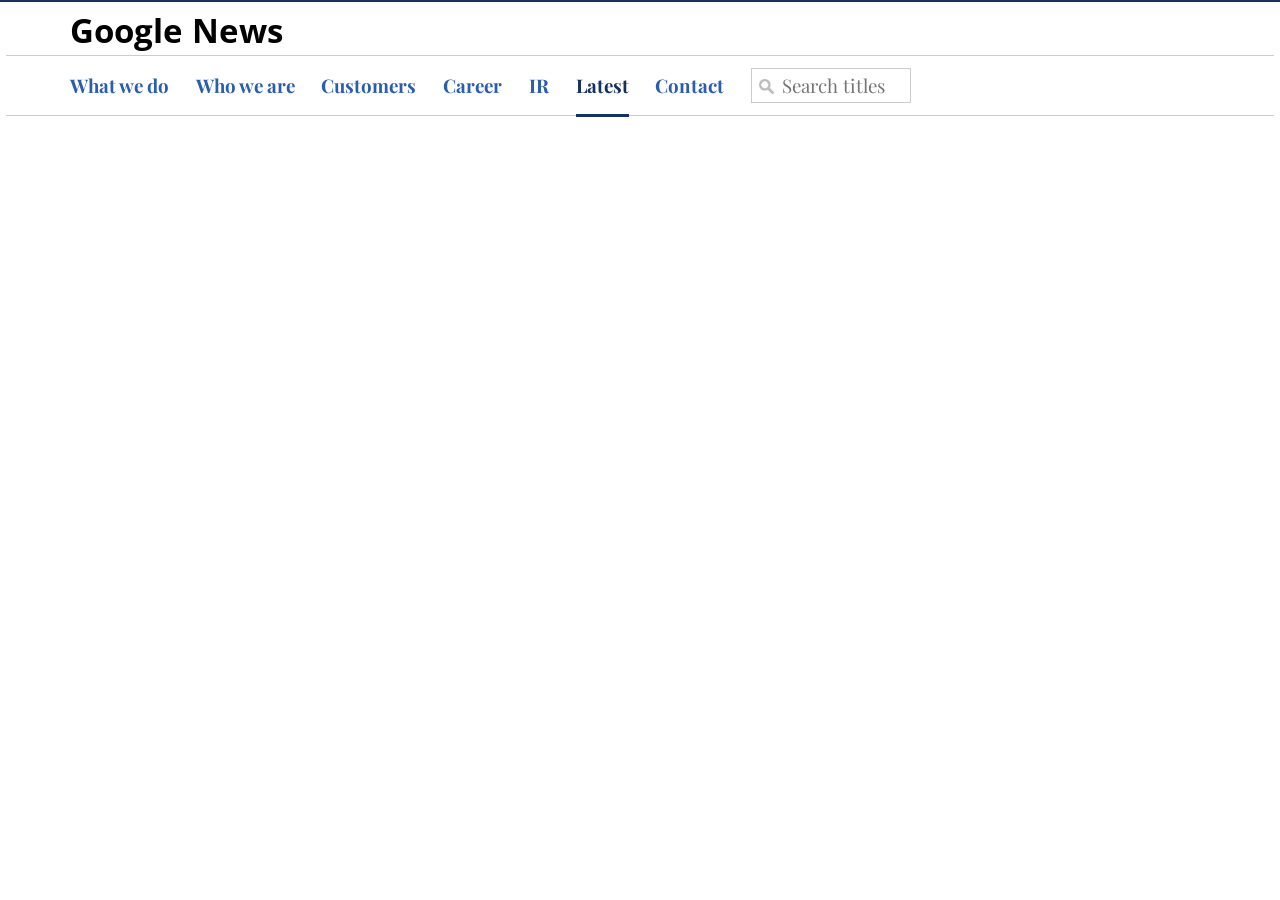
==== src/index.html @ 6e2a946f "arbetsfiler" ====
<!DOCTYPE html>
<html lang="en" dir="ltr">
  <head>
    <meta charset="utf-8">
    <title>Google News</title>
    <meta name="viewport" content="width=device-width, initial-scale=1">
    <!--Stylesheets-->
    <link href="https://fonts.googleapis.com/css?family=Open+Sans:400,400i,700|Playfair+Display:400,700" rel="stylesheet">
    <link rel="stylesheet" href="./assets/css/reset.css" type="text/css">
    <link rel="stylesheet" href="./assets/css/style.css" type="text/css">
  </head>
  <body>
    <section role="main" id="wrapper">
      <!--Header-->
      <header id="header" class="header">
        <h1>Google News</h1>
        <!--Menu-->
        <nav id="menu" class="menu">
          <ul>
            <li>
              <a href="/Offerings">What we do</a>
            </li>
            <li>
              <a href="/About-us">Who we are</a>
            </li>
            <li>
              <a href="/Customers">Customers</a>
            </li>
            <li>
              <a href="/Careers">Career</a>
            </li>
            <li>
              <a href="/Investor-relations">IR</a>
            </li>
            <li>
              <a href="/Latest" class="current">Latest</a>
            </li>
            <li>
              <a href="/Contact">Contact</a>
            </li>
            <li class="search">
              <input type="text" id="searchInput" onkeyup="searchFunction()" placeholder="Search titles" title="Type in title search term">
            </li>
            <li class="icon">
              <a href="javascript:void(0);" onclick="menuFunction()">&#9776;</a>
            </li>
          </ul>
        </nav>
      </header>

      <section id="content"></section>

      <footer>
        <!--Wather widget-->
        <script> !function(d,s,id){var js,fjs=d.getElementsByTagName(s)[0];if(!d.getElementById(id)){js=d.createElement(s);js.id=id;js.src='https://weatherwidget.io/js/widget.min.js';fjs.parentNode.insertBefore(js,fjs);}}(document,'script','weatherwidget-io-js');</script>
        <!--JS Scripts-->
        <script type="text/javascript" src="./assets/js/menu.js"></script> <!--Mobile menu JS-->
        <script type="text/javascript" src="./assets/js/request.js"></script> <!--JSON API request JS-->

      </footer>
    </section>
  </body>
</html>
---- src/assets/css/style.css ----
@charset "UTF-8";
/*
Name: Google News SASS
Version: 1.0
*/
/*COLORS*/
/*Colors SASS file*/
/*! MIXIN  */
/*Transitions*/
@-webkit-keyframes moveUp {
  100% {
    -webkit-transform: translateY(0);
    opacity: 1;
  }
}
@keyframes moveUp {
  100% {
    -webkit-transform: translateY(0);
    transform: translateY(0);
    opacity: 1;
  }
}
/*Moving up fade in animation*/
.moveUp {
  opacity: 0;
  -webkit-transform: translateY(200px); /*Taken from mixin.scss*/
  transform: translateY(200px); /*Taken from mixin.scss*/
  -moz-transform: translateY(200px); /*Taken from mixin.scss*/
  -moz-animation: moveUp 1s ease forwards; /*Taken from mixin.scss*/
  -webkit-animation: moveUp 1s ease forwards; /*Taken from mixin.scss*/
  animation: moveUp 1s ease forwards; /*Taken from mixin.scss*/
}

/*Buttons*/
.btn {
  float: right;
  position: relative;
  padding: 10px;
  width: auto;
  border-radius: 9px;
  cursor: pointer;
  overflow: hidden;
  box-sizing: border-box;
  background: #2a5db0;
  font-weight: bold;
  color: white !important;
  -webkit-transition: all 0.3s;
  -moz-transition: all 0.3s;
  -ms-transition: all 0.3s;
  -o-transition: all 0.3s;
  transition: all 0.3s;
  /*Taken from mixin.scss*/
}
.btn:hover {
  padding-right: 30px;
  background: #16315e;
}
.btn:before {
  content: "→";
  position: absolute;
  height: 100%;
  font-size: 125%;
  line-height: 2;
  color: #fff;
  -webkit-transition: all 0.3s;
  -moz-transition: all 0.3s;
  transition: all 0.3s;
  right: -20px;
  top: 0;
  opacity: 0;
}
.btn:hover:before {
  right: 8px;
  opacity: 1;
}

/*Mixin SASS file*/
/*! TYPOGRAPHY  */
/* --- Convert percent font sizes to em ---*/
html, .paragraph, li, p {
  font-family: "Open Sans", sans-serif;
  font-weight: normal;
  margin-top: 10px;
  font-size: 15px;
  font-size: 0.9375rem;
  line-height: 20px;
  line-height: 1.25rem;
  color: black;
}
html strong, html b, .paragraph strong, li strong, .paragraph b, li b, p strong, p b {
  font-weight: bold;
}

strong, b {
  font-weight: bold;
}

i, em {
  font-style: italic;
}

ul {
  list-style-type: none;
  list-style-image: none;
}

li {
  list-style-type: none;
  list-style-image: none;
  margin-top: 5px;
}

h1 {
  font-family: "Open Sans", sans-serif;
  font-weight: bold;
  font-size: 30px;
  font-size: 1.875rem;
  line-height: 35px;
  line-height: 2.1875rem;
}

h2 {
  font-family: "Playfair Display", serif;
  font-weight: normal;
  font-size: 20px;
  font-size: 1.25rem;
  line-height: 25px;
  line-height: 1.5625rem;
}

/*------LINKS-----*/
a {
  color: #2a5db0;
  text-decoration: none;
  -webkit-transition: 0.5s;
  -moz-transition: 0.5s;
  -ms-transition: 0.5s;
  -o-transition: 0.5s;
  transition: 0.5s;
  /*Taken fomr mixin.scss*/
  cursor: pointer;
}
a:hover, a:active, a:visited {
  color: #16315e;
  text-decoration: none;
}

/*Fonts SASS file*/
/*! HEADER STYLES */
#header {
  width: 110%;
  height: 130px;
  overflow: hidden;
  background: white;
  display: block;
  margin-left: -5%;
  padding-top: 10px;
  /*Breakpoint for when menu can't fit the screen anymore*/
  /*#header h1*/
  /*Close nav#menu*/
}
@media screen and (max-width: 1190px) {
  #header {
    padding: 2%;
    box-sizing: border-box;
    height: auto;
    position: relative;
  }
}
#header h1 {
  vertical-align: middle;
  display: inline-block;
  padding: 0 5%;
  font-size: 35px;
  font-size: 2.1875rem;
  line-height: 40px;
  line-height: 2.5rem;
  margin-bottom: 5px;
}
#header nav#menu {
  display: block;
  width: 90%;
  border-bottom: 1px solid #CCC;
  border-top: 1px solid #CCC;
  padding-left: 5%;
  padding-right: 5%;
  /*Breakpoint for when menu can't fit the screen anymore*/
  /*Close @media screen and (max-width: 1190px)*/
  /*Close ul*/
}
@media screen and (max-width: 1190px) {
  #header nav#menu {
    min-width: auto;
    max-height: 0px;
    -webkit-transition: 1s;
    -moz-transition: 1s;
    -ms-transition: 1s;
    -o-transition: 1s;
    transition: 1s;
    /*Taken fomr mixin.scss*/
    /*Open menu*/
  }
  #header nav#menu li {
    display: none !important;
  }
  #header nav#menu.responsive {
    width: 100%;
    max-height: 1000px;
    -webkit-transition: 1s;
    -moz-transition: 1s;
    -ms-transition: 1s;
    -o-transition: 1s;
    transition: 1s;
    /*Taken fomr mixin.scss*/
  }
  #header nav#menu.responsive li:not(:last-child) {
    float: none;
    display: block !important;
    text-align: left;
    padding: 1% 0;
    border-top: 1px solid #CCC;
    margin: 0;
    margin-left: -5%;
    padding-left: 5%;
  }
  #header nav#menu.responsive li:first-child {
    border-top: 0;
  }
  #header nav#menu.responsive li a.current {
    padding-bottom: 6px;
  }
}
#header nav#menu ul {
  display: block;
  /*Close li*/
}
#header nav#menu ul li {
  display: inline-block;
  vertical-align: middle;
  font-weight: bold;
  margin: 0 1%;
  font-family: "Playfair Display", serif;
  font-size: 20px;
  font-size: 1.25rem;
  line-height: 25px;
  line-height: 1.5625rem;
  /*Breakpoint for when menu can't fit the screen anymore*/
  /*@media screen and (max-width: 1190px)*/
}
#header nav#menu ul li:first-child {
  margin-left: 0;
}
#header nav#menu ul li a.current {
  color: #16315e;
  border-bottom: 3px solid #16315e;
  padding-bottom: 16px;
}
#header nav#menu ul li.icon {
  display: none;
}
#header nav#menu ul li.search input#searchInput {
  background-image: url("../searchicon.png");
  background-position: 7px 10px;
  background-repeat: no-repeat;
  width: 160px;
  background-size: 15px auto;
  box-sizing: border-box;
  padding: 5px 5px 5px 30px;
  border: 1px solid #CCC;
  margin: 12px 0;
  box-shadow: 0 0 0 transparent;
  font-family: "Playfair Display", serif;
  font-size: 20px;
  font-size: 1.25rem;
  line-height: 25px;
  line-height: 1.5625rem;
}
#header nav#menu ul li.search input#searchInput:focus {
  box-shadow: 0 0 5px #2a5db0;
  -webkit-transition: 0.3s;
  -moz-transition: 0.3s;
  -ms-transition: 0.3s;
  -o-transition: 0.3s;
  transition: 0.3s;
}
@media screen and (max-width: 1190px) {
  #header nav#menu ul li.icon {
    display: inline-block !important;
    position: absolute;
    right: 5%;
    top: 30px;
  }
  #header nav#menu ul li.icon a {
    font-size: 20px;
  }
}
@media (max-width: 870px) {
  #header nav#menu ul li.icon {
    top: 15px;
  }
}

/*Close #header*/
/*Header SASS file*/
/*! ARTICLE STYLES */
article#article {
  overflow: hidden;
  position: relative;
  width: 31%;
  float: left;
  margin: 10px 1%;
  max-height: 200px;
  /*Breakpoints for responsive grid system*/
  /*The first and largest article*/
  /*Close .article-0*/
  /*Styling of smallest articles in 'sidebar'*/
  /*Close .info*/
  /*Close .show*/
}
@media (min-width: 461px) and (max-width: 870px) {
  article#article {
    width: 48% !important;
  }
}
@media (max-width: 460px) {
  article#article {
    width: 98% !important;
    max-height: none;
  }
}
article#article.article-0 {
  width: 64%;
  max-height: none;
}
article#article.article-0 .info p {
  color: white;
}
article#article.article-0 .description, article#article.article-0 .btn {
  display: block !important;
  /*Don't show buttons on most articles since it takes a lot of space*/
}
@media (max-width: 460px) {
  article#article.article-0 .description, article#article.article-0 .btn {
    display: none !important;
  }
}
article#article.article-0 .author {
  display: inline-block !important;
}
article#article.article-0 img {
  height: 520px;
  /*Make image shorter on mobile phones*/
}
@media (max-width: 460px) {
  article#article.article-0 img {
    max-height: 200px !important;
  }
}
article#article.article-1 {
  width: 32%;
}
article#article.article-2, article#article.article-3, article#article.article-4 {
  border-top: 1px solid #CCC;
  padding-top: 10px;
  margin-top: 0;
  height: 86px;
}
article#article.article-2 .img-link, article#article.article-3 .img-link, article#article.article-4 .img-link {
  float: left;
  width: 40%;
  display: block;
  clear: none;
}
article#article.article-2 .img-link img, article#article.article-3 .img-link img, article#article.article-4 .img-link img {
  height: 86px;
}
article#article.article-2 .info, article#article.article-3 .info, article#article.article-4 .info {
  width: 60%;
  float: left;
  background: none;
  position: relative;
  clear: none;
  padding: 0 0 0 3%;
  height: 86px;
}
article#article.article-2 .info .date-author, article#article.article-3 .info .date-author, article#article.article-4 .info .date-author {
  display: none;
}
article#article.article-2 .info h2, article#article.article-3 .info h2, article#article.article-4 .info h2 {
  font-size: 14px;
  font-size: 0.875rem;
  line-height: 16px;
  line-height: 1rem;
  font-weight: 700;
}
article#article.article-2 .info a, article#article.article-3 .info a, article#article.article-4 .info a {
  color: black !important;
}
article#article img {
  display: block;
  overflow: hidden;
  width: 100%;
  object-fit: cover;
  height: 200px;
}
article#article .info {
  width: 100%;
  position: absolute;
  background: rgba(0, 0, 0, 0.5);
  color: white;
  bottom: 0;
  clear: both;
  overflow: hidden;
  box-sizing: border-box;
  padding: 2%;
  display: block;
}
article#article .info .date-author {
  display: block;
  margin-top: 0;
  color: white;
}
article#article .info a {
  color: white;
}
article#article .info .description, article#article .info .btn {
  display: none;
}
article#article.hide {
  opacity: 0;
  position: absolute;
}
article#article.show {
  opacity: 1;
  display: block;
  margin: 10px 1%;
  border-top: none;
  padding-top: 0;
  height: auto;
  opacity: 1;
  -webkit-transition: opacity 1s;
  -moz-transition: opacity 1s;
  -ms-transition: opacity 1s;
  -o-transition: opacity 1s;
  transition: opacity 1s;
  /*Taken fomr mixin.scss*/
  /*Close .info*/
}
article#article.show a.img-link {
  float: none !important;
  width: 100% !important;
  transition: none;
}
article#article.show a.img-link img {
  height: 200px !important;
  transition: none;
}
article#article.show .info {
  width: 100%;
  transition: none;
  position: absolute;
  background: rgba(0, 0, 0, 0.5);
  clear: both;
  padding: 0 2% 2% 2%;
  float: none;
  height: auto;
}
article#article.show .info h2 {
  font-family: "Playfair Display", serif;
  font-weight: normal;
  font-size: 20px;
  font-size: 1.25rem;
  line-height: 25px;
  line-height: 1.5625rem;
  transition: none;
}
article#article.show .info a {
  color: white !important;
}
article#article.show .info .date-author {
  display: block !important;
}

/*Close #article*/
#no-results {
  display: none;
  padding: 2% 0;
}

.weather-widget-io {
  float: right !important;
  width: 31% !important;
  margin: 10px 2% 10px 0px !important;
  height: 520px !important;
  padding: 0px !important;
  overflow: hidden !important;
}

/*Articles SASS file*/
html {
  width: 100%;
  margin: 0;
  border-top: 2px solid #16315e;
}

body {
  width: 90%;
  overflow-x: hidden;
  display: block;
  clear: both;
  padding: 0;
  margin: 0px auto;
  box-sizing: border-box;
  font-family: "Playfair Display", serif;
  font-size: 13pt;
  color: black;
}

@media screen and (max-width: 1024px) {
  /*All Devices*/
  html.touch *:hover {
    pointer-events: none !important;
  }
  html, body {
    width: 100% !important;
    margin: 0px !important;
    overflow-x: hidden !important;
    -webkit-text-size-adjust: none; /* Prevent font scaling in landscape */
  }
  body {
    margin: 0 0 20px;
    height: auto;
    min-height: 100%;
  }
}
#content {
  width: 100%;
  margin: 0 auto;
  display: block;
  overflow: hidden;
}

/*------FOOTER-----*/
#footer {
  width: 100%;
}

/*# sourceMappingURL=style.css.map */
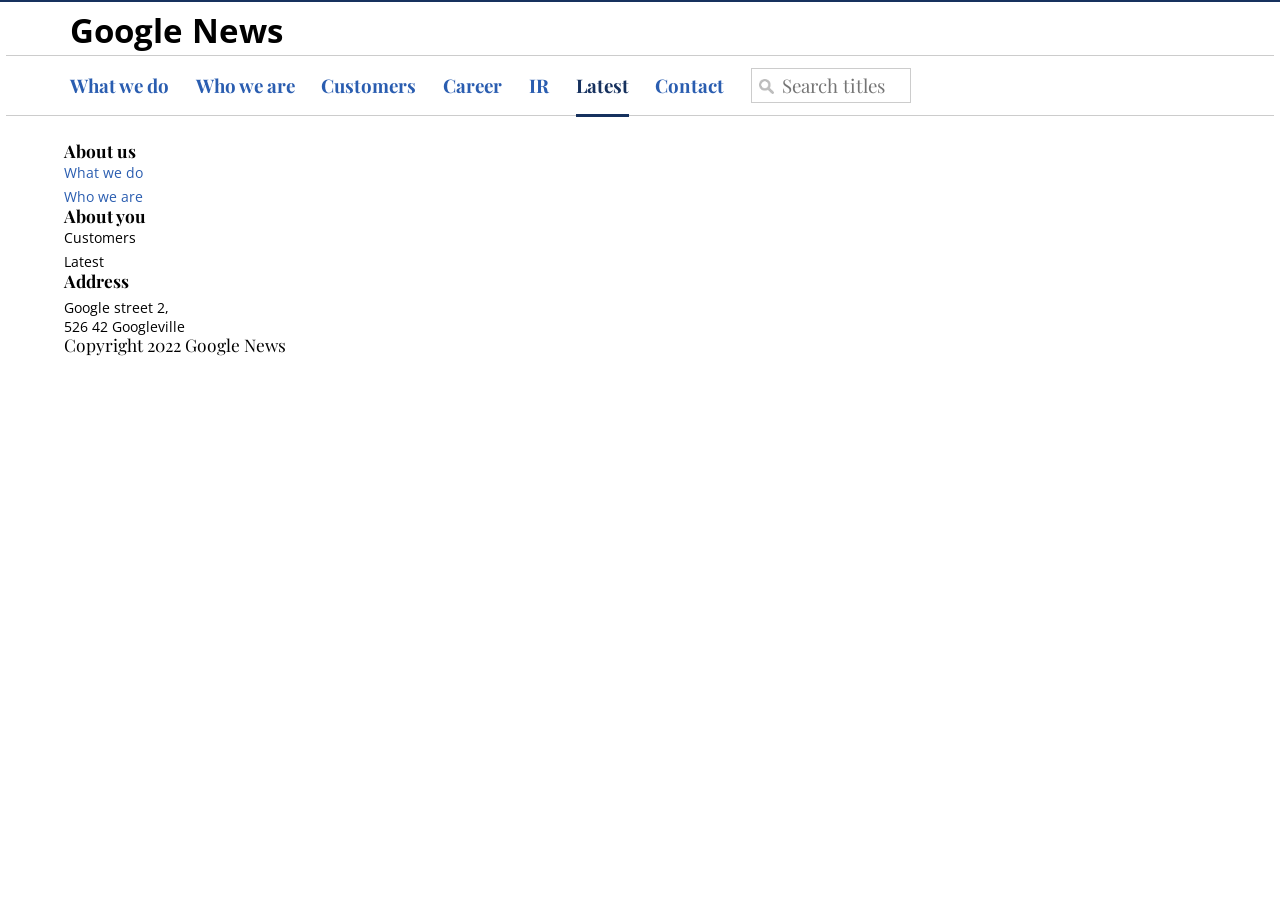
==== commit da7997e6: "media query för team sektion." ====
--- a/src/index.html
+++ b/src/index.html
@@ -1,13 +1,17 @@
 <!DOCTYPE html>
 <html lang="en" dir="ltr">
   <head>
-    <meta charset="utf-8">
+    <meta charset="utf-8" />
     <title>Google News</title>
-    <meta name="viewport" content="width=device-width, initial-scale=1">
+    <meta name="viewport" content="width=device-width, initial-scale=1" />
     <!--Stylesheets-->
-    <link href="https://fonts.googleapis.com/css?family=Open+Sans:400,400i,700|Playfair+Display:400,700" rel="stylesheet">
-    <link rel="stylesheet" href="./assets/css/reset.css" type="text/css">
-    <link rel="stylesheet" href="./assets/css/style.css" type="text/css">
+    <link
+      href="https://fonts.googleapis.com/css?family=Open+Sans:400,400i,700|Playfair+Display:400,700"
+      rel="stylesheet"
+    />
+    <link rel="stylesheet" href="./assets/css/reset.css" type="text/css" />
+    <link rel="stylesheet" href="./assets/css/style.css" type="text/css" />
+    <link rel="stylesheet" href="./assets/css/who-we-are-style.scss" />
   </head>
   <body>
     <section role="main" id="wrapper">
@@ -21,7 +25,7 @@
               <a href="/Offerings">What we do</a>
             </li>
             <li>
-              <a href="/About-us">Who we are</a>
+              <a href="who-we-are.html">Who we are</a>
             </li>
             <li>
               <a href="/Customers">Customers</a>
@@ -36,10 +40,16 @@
               <a href="/Latest" class="current">Latest</a>
             </li>
             <li>
-              <a href="/Contact">Contact</a>
+              <a href="contact.html">Contact</a>
             </li>
             <li class="search">
-              <input type="text" id="searchInput" onkeyup="searchFunction()" placeholder="Search titles" title="Type in title search term">
+              <input
+                type="text"
+                id="searchInput"
+                onkeyup="searchFunction()"
+                placeholder="Search titles"
+                title="Type in title search term"
+              />
             </li>
             <li class="icon">
               <a href="javascript:void(0);" onclick="menuFunction()">&#9776;</a>
@@ -50,14 +60,53 @@
 
       <section id="content"></section>
 
-      <footer>
-        <!--Wather widget-->
-        <script> !function(d,s,id){var js,fjs=d.getElementsByTagName(s)[0];if(!d.getElementById(id)){js=d.createElement(s);js.id=id;js.src='https://weatherwidget.io/js/widget.min.js';fjs.parentNode.insertBefore(js,fjs);}}(document,'script','weatherwidget-io-js');</script>
-        <!--JS Scripts-->
-        <script type="text/javascript" src="./assets/js/menu.js"></script> <!--Mobile menu JS-->
-        <script type="text/javascript" src="./assets/js/request.js"></script> <!--JSON API request JS-->
+      <footer class="footer">
+        <div class="footer__inner">
+          <div class="footer__left">
+            <div class="footer__column">
+              <h3>About us</h3>
+              <ul>
+                <li><a href="contact.html">What we do</a></li>
+                <li><a href="who-we-are.html">Who we are</a></li>
+              </ul>
+            </div>
 
+            <div class="footer__column">
+              <h3>About you</h3>
+              <ul>
+                <li>Customers</li>
+                <li>Latest</li>
+              </ul>
+            </div>
+
+            <div class="footer__column">
+              <h3>Address</h3>
+              <p>Google street 2,<br />526 42 Googleville</p>
+            </div>
+          </div>
+
+          <div class="footer__copyright">Copyright 2022 Google News</div>
+        </div>
       </footer>
+
+      <!--Wather widget-->
+      <script>
+        !(function (d, s, id) {
+          var js,
+            fjs = d.getElementsByTagName(s)[0];
+          if (!d.getElementById(id)) {
+            js = d.createElement(s);
+            js.id = id;
+            js.src = "https://weatherwidget.io/js/widget.min.js";
+            fjs.parentNode.insertBefore(js, fjs);
+          }
+        })(document, "script", "weatherwidget-io-js");
+      </script>
+      <!--JS Scripts-->
+      <script type="text/javascript" src="./assets/js/menu.js"></script>
+      <!--Mobile menu JS-->
+      <script type="text/javascript" src="./assets/js/request.js"></script>
+      <!--JSON API request JS-->
     </section>
   </body>
 </html>
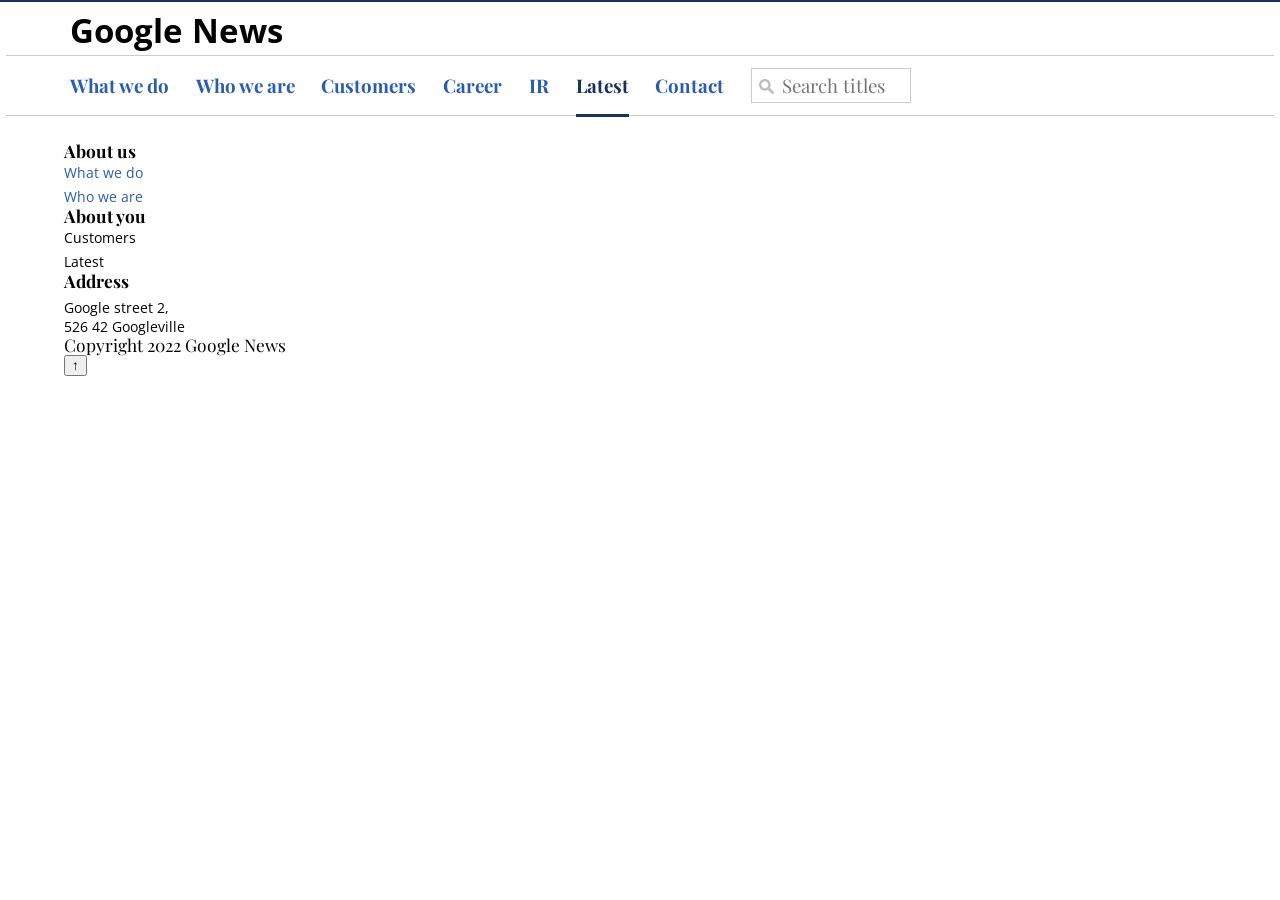
==== commit 8a161ecc: "anpassad footer i contact.scss till andra." ====
--- a/src/index.html
+++ b/src/index.html
@@ -88,6 +88,7 @@
           <div class="footer__copyright">Copyright 2022 Google News</div>
         </div>
       </footer>
+      <button id="scrollToTopBtn" title="Go to top">↑</button>
 
       <!--Wather widget-->
       <script>
@@ -107,6 +108,31 @@
       <!--Mobile menu JS-->
       <script type="text/javascript" src="./assets/js/request.js"></script>
       <!--JSON API request JS-->
+      <script src="./assets/js/menu.js"></script>
+      <script type="text/javascript" src="./assets/js/request.js"></script>
+
+      <script src="./assets/js/who-we-are.js"></script>
+      <script>
+        const scrollToTopBtn = document.getElementById("scrollToTopBtn");
+        const footer = document.querySelector(".footer");
+
+        window.addEventListener("scroll", () => {
+          const footerRect = footer.getBoundingClientRect();
+
+          if (footerRect.bottom - 100 <= window.innerHeight) {
+            scrollToTopBtn.style.display = "block";
+          } else {
+            scrollToTopBtn.style.display = "none";
+          }
+        });
+
+        scrollToTopBtn.addEventListener("click", () => {
+          window.scrollTo({
+            top: 0,
+            behavior: "smooth",
+          });
+        });
+      </script>
     </section>
   </body>
 </html>
